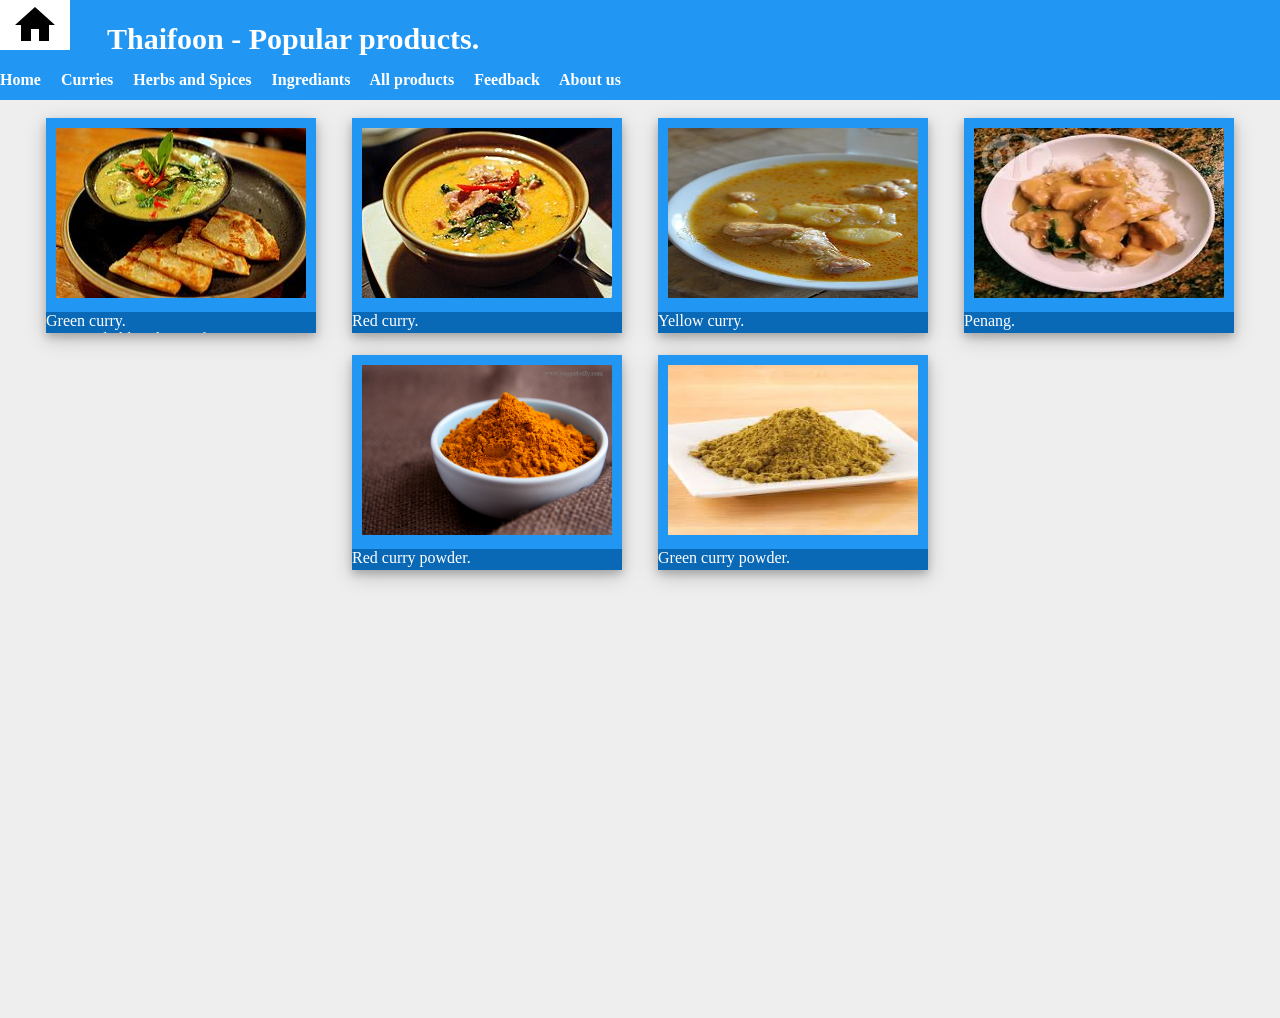
==== thai food online/HTML/index.html @ c91ff7b9 "Add files via upload" ====
<!doctype html>
<html>
  <head>
    <meta charset="UTF-8">
    <link rel="stylesheet" type="text/css" href="../CSS/material_design.css">
    <title>Thaifoon - Thai food online.</title>
  </head>

  <body>
    <!-- Incase you are wondering I removed a section called name which was here so that is why middle is at the top.-->
    <div>
      <div class="middle">
        <!-- Home and page title-->
        <button class="menu" onclick="window.location='index.html'"><img src="../IMAGES/icons/home.svg"/></button>
        &nbsp;&nbsp;&nbsp;&nbsp;Thaifoon - Popular products. <!--TODO: fix alignment verticly--><!--TODO: fix spelling of todo-->
      </div>

      <div class="tabs">
        <!--tabs-->
        <a class="tab" href="index.html">Home</a>&nbsp;&nbsp;&nbsp;&nbsp;
        <a class="tab" href="Products1.html">Curries</a>&nbsp;&nbsp;&nbsp;&nbsp;
        <a class="tab" href="Products2.html">Herbs and Spices</a>&nbsp;&nbsp;&nbsp;&nbsp;
        <a class="tab" href="Products3.html">Ingrediants</a>&nbsp;&nbsp;&nbsp;&nbsp;
        <a class="tab" href="all.html">All products</a>&nbsp;&nbsp;&nbsp;&nbsp;
        <a class="tab" href="feedback.html">Feedback</a>&nbsp;&nbsp;&nbsp;&nbsp;<!--no pun intended-->
        <a class="tab" href="about.html">About us</a>
      </div>
    </div>
    <br />

    <div class="main"><!--everything else-->

      <div class="container"><!--image div-->
        <div class="image_container">
          <img width=250 height=170 onclick="window.location='../IMAGES/curry/Green.jpg'" src="../IMAGES/curry/Green.jpg"/>
        </div>
        <div class="text_container">
          Green curry.<br />
          Now avaliable asbestos free!
        </div>
      </div>&nbsp;&nbsp;&nbsp;&nbsp;&nbsp;&nbsp;&nbsp;&nbsp;

      <div class="container">
        <div class="image_container">
          <img width=250 height=170 onclick="window.location='../IMAGES/curry/red.jpg'" src="../IMAGES/curry/red.jpg"/>
        </div>
        <div class="text_container">
          Red curry.
        </div>
      </div>&nbsp;&nbsp;&nbsp;&nbsp;&nbsp;&nbsp;&nbsp;&nbsp;

      <div class="container">
        <div class="image_container">
          <img width=250 height=170 onclick="window.location='../IMAGES/curry/yellow.JPG'" src="../IMAGES/curry/yellow.JPG"/>
        </div>
        <div class="text_container">
          Yellow curry.
        </div>
      </div>&nbsp;&nbsp;&nbsp;&nbsp;&nbsp;&nbsp;&nbsp;&nbsp;

      <div class="container">
        <div class="image_container">
          <img width=250 height=170 onclick="window.location='../IMAGES/curry/penang.jpg'" src="../IMAGES/curry/penang.jpg"/>
        </div>
        <div class="text_container">
          Penang.
        </div>
      </div>

      <br />
      <br />

      <div class="container">
        <div class="image_container">
          <img width=250 height=170 onclick="window.location='../IMAGES/herbs/red_powder.jpg'" src="../IMAGES/herbs/red_powder.jpg"/>
        </div>
        <div class="text_container">
          Red curry powder.
        </div>
      </div>&nbsp;&nbsp;&nbsp;&nbsp;&nbsp;&nbsp;&nbsp;&nbsp;

      <div class="container">
        <div class="image_container">
          <img width=250 height=170 onclick="window.location='../IMAGES/herbs/green_powder.jpeg'" src="../IMAGES/herbs/green_powder.jpeg"/>
        </div>
        <div class="text_container">
          Green curry powder.
        </div>
      </div>

    </div>
  </body>
</html>
---- thai food online/CSS/material_design.css ----
.name {
  background-color: #0A69B7;
  width: 100%;
  height: 30px;
  text-align: right;
  line-height: 30px;
  font-weight: bold;
}

.middle {
  background-color: #2196F3;
  width: 100%;
  height: 60px;
  line-height: 30px;
  font-weight: bold;
  font-size: 30px;
}

.tabs {
  background-color: #2196F3;
  width: 100%;
  height: 40px;
  line-height: 40px;
  font-weight: bold;
}

.main {
  height: 100%;
  width: 100%;
  text-align: center;
}

.container {
  width: 270px;
  height: 215px;
  overflow: hidden;
  display: inline-block;
  transition-duration: 0.5s;
  box-shadow: 0 4px 8px 0 rgba(0, 0, 0, 0.2), 0 6px 20px 0 rgba(0, 0, 0, 0.19);
}

.container:hover {
  box-shadow: 0 4px 8px 0 rgba(0, 0, 0, 0.4), 0 6px 20px 0 rgba(0, 0, 0, 0.39);
  height: 240px;
}

.image_container {
  border: 10px solid #2196F3;
  background-color: #2196F3;
}

.text_container{
  width: 100%;
  height: 100%;
  text-align: left;
  background-color: #0A69B7;
}

.tab {
  border-bottom: 3px solid transparent;
  transition: all ease-in-out 0.35s;
  text-decoration: none;
  color: white;
}

.tab:hover {
    border-color: white;
}

.tab:active {
    border-color: white;
}

html, body {
  overflow: hidden;
  width: 100%;
  height: 100%;
  margin: 0;
  border: 0;
  background-color: #EEEEEF;
  font-family: "Verdana";
  color: white;
  scroll-behavior: smooth;
}

.menu {
  border: none;
  margin: none;
  border-radius: 0px;
  border: 0;
  height: 50px;
  width: 70px;
  background-color: white;
  transition: 0.25s;
}

.menu:hover {
  border-radius: 0px;
  border: 0;
  height: 50px;
  width: 70px;
  background-color: #DDDDDE;

}
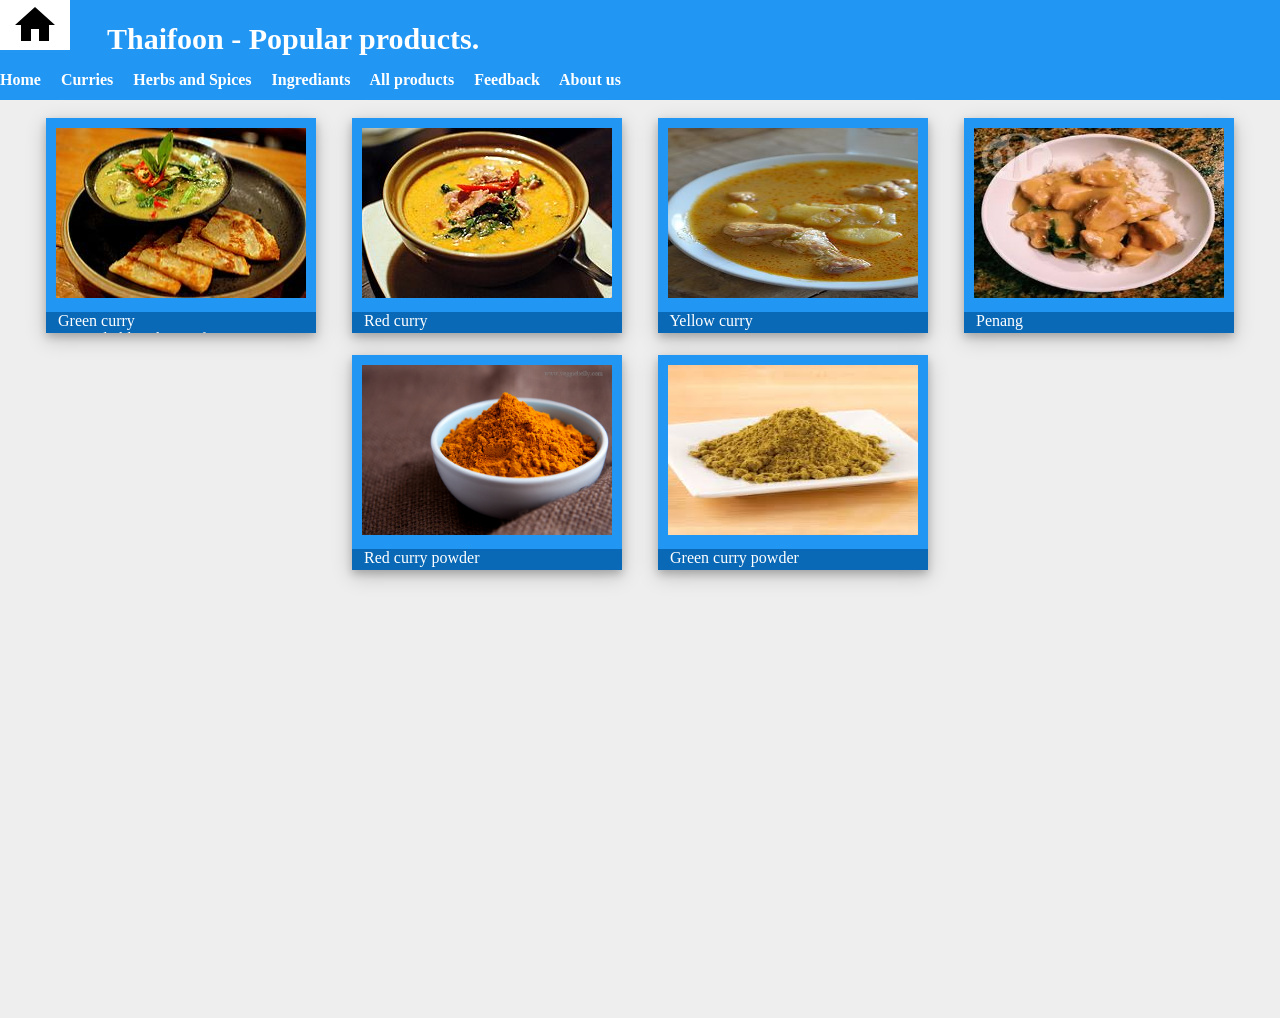
==== commit d31e9cb8: "Add files via upload" ====
--- a/thai food online/HTML/index.html
+++ b/thai food online/HTML/index.html
@@ -3,6 +3,7 @@
   <head>
     <meta charset="UTF-8">
     <link rel="stylesheet" type="text/css" href="../CSS/material_design.css">
+    <link rel="stylesheet" type="text/css" href="../CSS/standard.css">
     <title>Thaifoon - Thai food online.</title>
   </head>
 
@@ -35,7 +36,7 @@
           <img width=250 height=170 onclick="window.location='../IMAGES/curry/Green.jpg'" src="../IMAGES/curry/Green.jpg"/>
         </div>
         <div class="text_container">
-          Green curry.<br />
+          &nbsp;&nbsp;&nbsp;Green curry<br />
           Now avaliable asbestos free!
         </div>
       </div>&nbsp;&nbsp;&nbsp;&nbsp;&nbsp;&nbsp;&nbsp;&nbsp;
@@ -45,7 +46,7 @@
           <img width=250 height=170 onclick="window.location='../IMAGES/curry/red.jpg'" src="../IMAGES/curry/red.jpg"/>
         </div>
         <div class="text_container">
-          Red curry.
+          &nbsp;&nbsp;&nbsp;Red curry
         </div>
       </div>&nbsp;&nbsp;&nbsp;&nbsp;&nbsp;&nbsp;&nbsp;&nbsp;
 
@@ -54,7 +55,7 @@
           <img width=250 height=170 onclick="window.location='../IMAGES/curry/yellow.JPG'" src="../IMAGES/curry/yellow.JPG"/>
         </div>
         <div class="text_container">
-          Yellow curry.
+          &nbsp;&nbsp;&nbsp;Yellow curry
         </div>
       </div>&nbsp;&nbsp;&nbsp;&nbsp;&nbsp;&nbsp;&nbsp;&nbsp;
 
@@ -63,7 +64,7 @@
           <img width=250 height=170 onclick="window.location='../IMAGES/curry/penang.jpg'" src="../IMAGES/curry/penang.jpg"/>
         </div>
         <div class="text_container">
-          Penang.
+          &nbsp;&nbsp;&nbsp;Penang
         </div>
       </div>
 
@@ -75,7 +76,7 @@
           <img width=250 height=170 onclick="window.location='../IMAGES/herbs/red_powder.jpg'" src="../IMAGES/herbs/red_powder.jpg"/>
         </div>
         <div class="text_container">
-          Red curry powder.
+          &nbsp;&nbsp;&nbsp;Red curry powder
         </div>
       </div>&nbsp;&nbsp;&nbsp;&nbsp;&nbsp;&nbsp;&nbsp;&nbsp;
 
@@ -84,7 +85,7 @@
           <img width=250 height=170 onclick="window.location='../IMAGES/herbs/green_powder.jpeg'" src="../IMAGES/herbs/green_powder.jpeg"/>
         </div>
         <div class="text_container">
-          Green curry powder.
+          &nbsp;&nbsp;&nbsp;Green curry powder
         </div>
       </div>
 
--- a/thai food online/CSS/material_design.css
+++ b/thai food online/CSS/material_design.css
@@ -5,6 +5,10 @@
   text-align: right;
   line-height: 30px;
   font-weight: bold;
+}
+
+.text {
+  color: black;
 }
 
 .middle {
@@ -71,18 +75,6 @@
     border-color: white;
 }
 
-html, body {
-  overflow: hidden;
-  width: 100%;
-  height: 100%;
-  margin: 0;
-  border: 0;
-  background-color: #EEEEEF;
-  font-family: "Verdana";
-  color: white;
-  scroll-behavior: smooth;
-}
-
 .menu {
   border: none;
   margin: none;
@@ -102,3 +94,47 @@
   background-color: #DDDDDE;
 
 }
+
+.raised_div {
+  z-index: 5;
+  width: 6%;
+  height: 100%;
+  margin: 0;
+  border: 0;
+  overflow: hidden;
+  position: relative;
+  float: right;
+}
+
+.nav {
+  border: none;
+  margin: none;
+  border-radius: 100%;
+  border: 0;
+  height: 50px;
+  width: 50px;
+  background-color: #0b8bf4;
+  transition: 0.25s;
+  text-align: center;
+  transition-duration: 0.5s;
+  box-shadow: 0px 0px 5px 2px rgba(0, 0, 0, 0.2);
+  position: fixed;
+  margin-right: 10px;
+}
+
+.nav:hover {
+  box-shadow: 0px 0px 5px 3px rgba(0, 0, 0, 0.4);
+
+}
+
+html, body {
+  overflow: hidden;
+  width: 100%;
+  height: 100%;
+  margin: 0;
+  border: 0;
+  background-color: #EEEEEF;
+  font-family: "Verdana";
+  color: white;
+  scroll-behavior: smooth;
+}
--- a/thai food online/CSS/standard.css
+++ b/thai food online/CSS/standard.css
@@ -0,0 +1,19 @@
+.left {
+  float: left;
+}
+
+.right {
+  float: right;
+}
+
+.titanic {
+  float: none;
+}
+
+.lower {
+  bottom: 10px;
+}
+
+.space {
+  margin-right: 6%;
+}
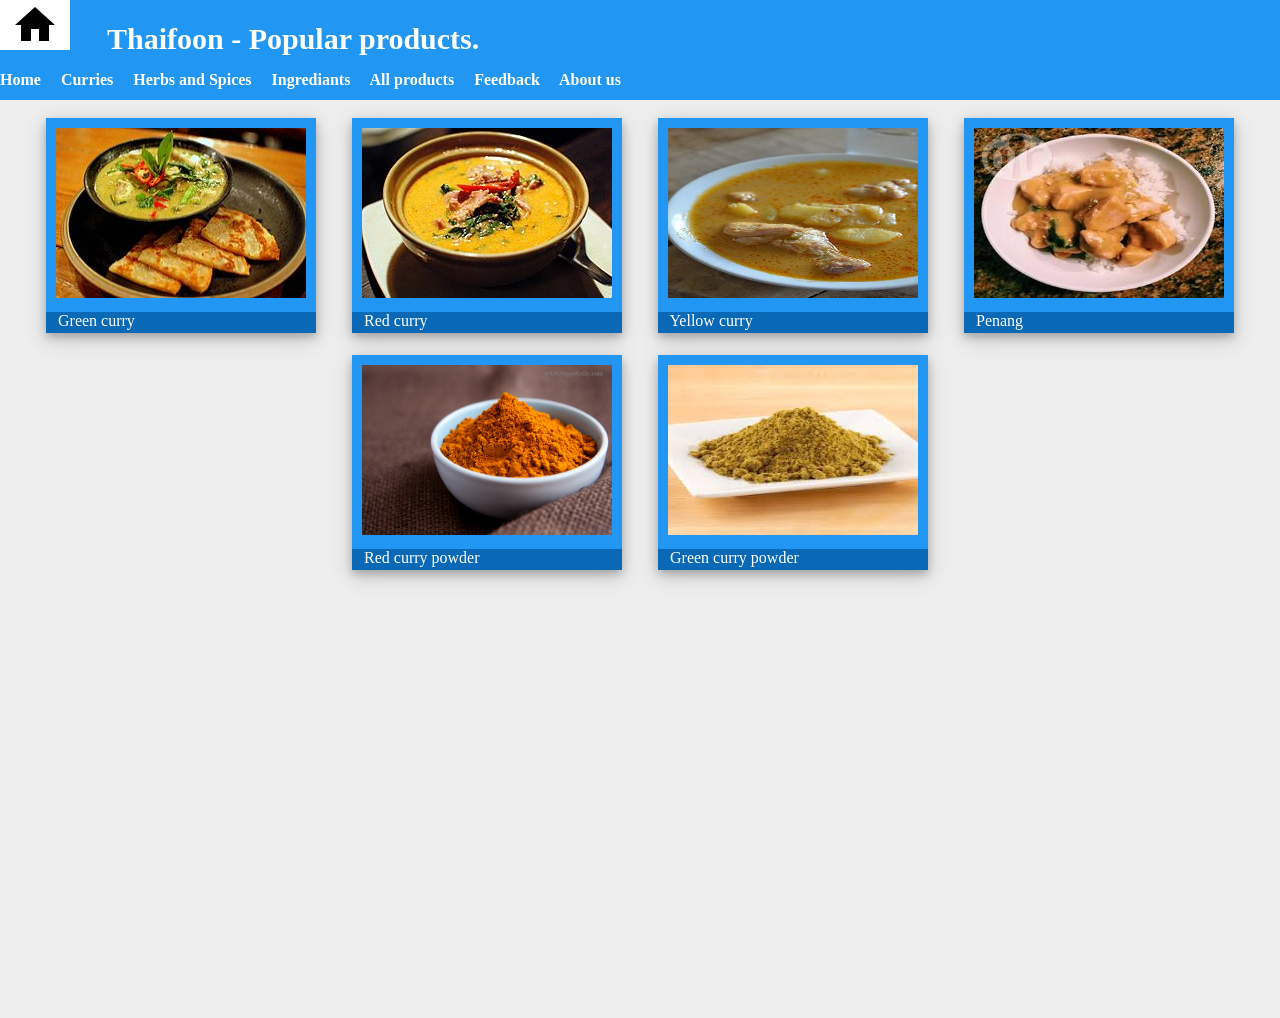
==== commit b8255889: "Add files via upload" ====
--- a/thai food online/HTML/index.html
+++ b/thai food online/HTML/index.html
@@ -36,8 +36,8 @@
           <img width=250 height=170 onclick="window.location='../IMAGES/curry/Green.jpg'" src="../IMAGES/curry/Green.jpg"/>
         </div>
         <div class="text_container">
-          &nbsp;&nbsp;&nbsp;Green curry<br />
-          Now avaliable asbestos free!
+          &nbsp;&nbsp;&nbsp;Green curry
+          <button class="buy_button"><img src="../IMAGES/icons/buy.svg" /></button>
         </div>
       </div>&nbsp;&nbsp;&nbsp;&nbsp;&nbsp;&nbsp;&nbsp;&nbsp;
 
@@ -47,6 +47,7 @@
         </div>
         <div class="text_container">
           &nbsp;&nbsp;&nbsp;Red curry
+          <button class="buy_button"><img src="../IMAGES/icons/buy.svg" /></button>
         </div>
       </div>&nbsp;&nbsp;&nbsp;&nbsp;&nbsp;&nbsp;&nbsp;&nbsp;
 
@@ -56,6 +57,7 @@
         </div>
         <div class="text_container">
           &nbsp;&nbsp;&nbsp;Yellow curry
+          <button class="buy_button"><img src="../IMAGES/icons/buy.svg" /></button>
         </div>
       </div>&nbsp;&nbsp;&nbsp;&nbsp;&nbsp;&nbsp;&nbsp;&nbsp;
 
@@ -65,6 +67,7 @@
         </div>
         <div class="text_container">
           &nbsp;&nbsp;&nbsp;Penang
+          <button class="buy_button"><img src="../IMAGES/icons/buy.svg" /></button>
         </div>
       </div>
 
@@ -77,6 +80,7 @@
         </div>
         <div class="text_container">
           &nbsp;&nbsp;&nbsp;Red curry powder
+          <button class="buy_button"><img src="../IMAGES/icons/buy.svg" /></button>
         </div>
       </div>&nbsp;&nbsp;&nbsp;&nbsp;&nbsp;&nbsp;&nbsp;&nbsp;
 
@@ -86,6 +90,7 @@
         </div>
         <div class="text_container">
           &nbsp;&nbsp;&nbsp;Green curry powder
+          <button class="buy_button"><img src="../IMAGES/icons/buy.svg" /></button>
         </div>
       </div>
 
--- a/thai food online/CSS/material_design.css
+++ b/thai food online/CSS/material_design.css
@@ -1,3 +1,8 @@
+.productImg {
+	padding-left: 8%;
+	padding-right: 5%
+}
+
 .name {
   background-color: #0A69B7;
   width: 100%;
@@ -5,6 +10,29 @@
   text-align: right;
   line-height: 30px;
   font-weight: bold;
+}
+
+.buy_button {
+  border: none;
+  margin: none;
+  border-radius: 0px;
+  border: 0;
+  height: 35px;
+  width: 45px;
+  background-color: white;
+  transition: 0.25s;
+  float: right;
+  opacity: 0;
+  margin:6px;
+}
+
+.container:hover .buy_button {
+	opacity: 1;
+	}
+
+.buy_button:hover {
+  background-color: #DDDDDE;
+
 }
 
 .text {
--- a/thai food online/CSS/standard.css
+++ b/thai food online/CSS/standard.css
@@ -17,3 +17,7 @@
 .space {
   margin-right: 6%;
 }
+
+.scroll {
+	overflow: scroll;
+}
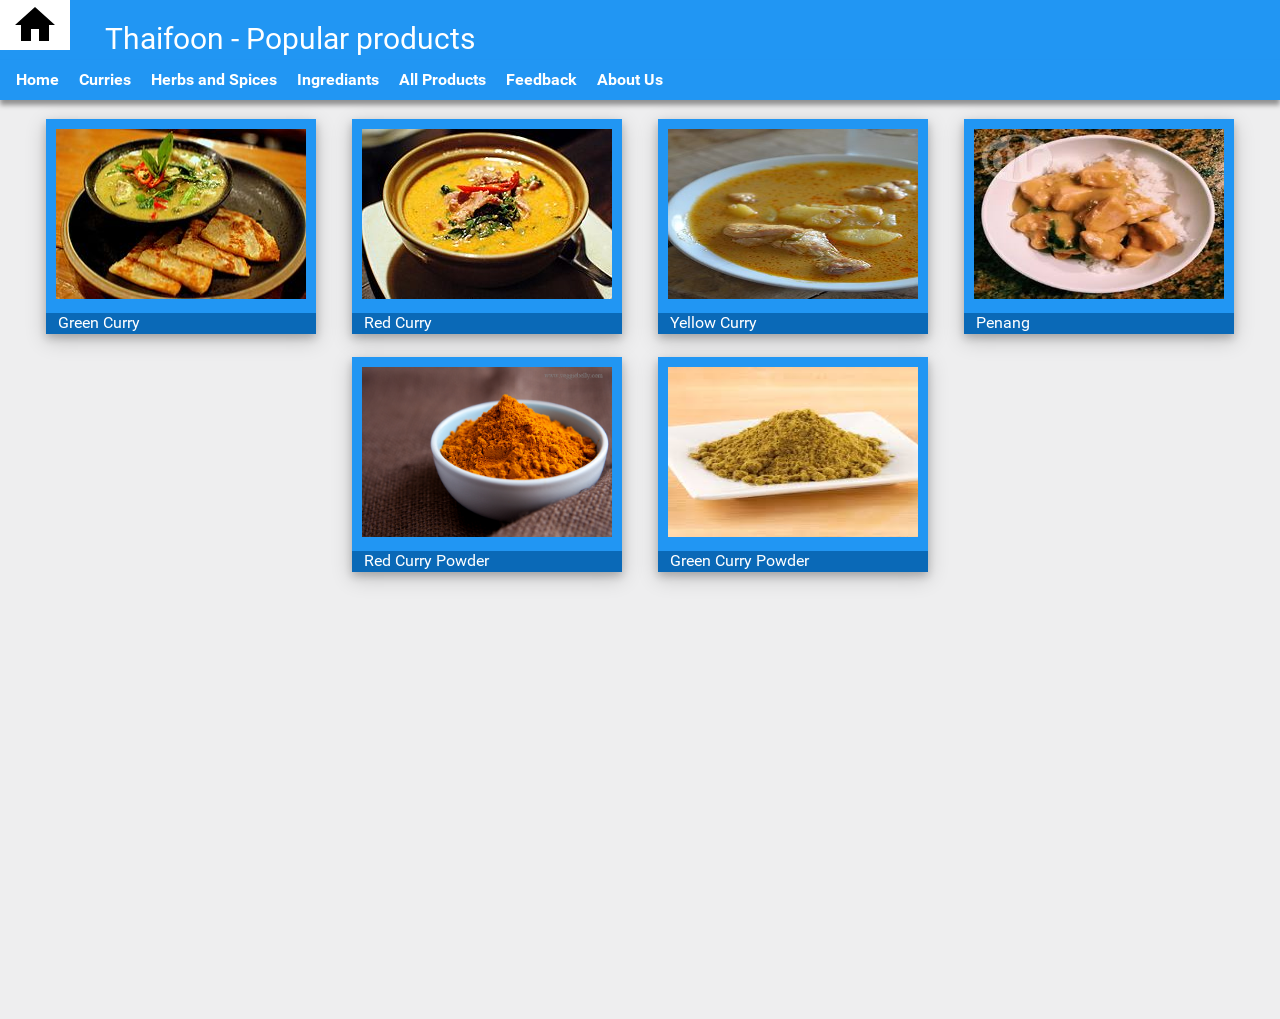
==== commit ac4b6fa6: "Add files via upload" ====
--- a/thai food online/HTML/index.html
+++ b/thai food online/HTML/index.html
@@ -1,99 +1,112 @@
 <!doctype html>
 <html>
-  <head>
+
+<head>
     <meta charset="UTF-8">
     <link rel="stylesheet" type="text/css" href="../CSS/material_design.css">
     <link rel="stylesheet" type="text/css" href="../CSS/standard.css">
-    <title>Thaifoon - Thai food online.</title>
-  </head>
+    <title>Thaifoon - Thai food online</title>
+</head>
 
-  <body>
+<body>
     <!-- Incase you are wondering I removed a section called name which was here so that is why middle is at the top.-->
     <div>
-      <div class="middle">
-        <!-- Home and page title-->
-        <button class="menu" onclick="window.location='index.html'"><img src="../IMAGES/icons/home.svg"/></button>
-        &nbsp;&nbsp;&nbsp;&nbsp;Thaifoon - Popular products. <!--TODO: fix alignment verticly--><!--TODO: fix spelling of todo-->
-      </div>
+        <div class="middle">
+            <!-- Home and page title-->
+            <button class="menu" onclick="window.location='index.html'"><img src="../IMAGES/icons/home.svg"/></button> &nbsp;&nbsp;&nbsp;&nbsp;Thaifoon - Popular products
+            <!--TODO: fix alignment verticly-->
+            <!--TODO: fix spelling of todo-->
+        </div>
 
-      <div class="tabs">
-        <!--tabs-->
-        <a class="tab" href="index.html">Home</a>&nbsp;&nbsp;&nbsp;&nbsp;
-        <a class="tab" href="Products1.html">Curries</a>&nbsp;&nbsp;&nbsp;&nbsp;
-        <a class="tab" href="Products2.html">Herbs and Spices</a>&nbsp;&nbsp;&nbsp;&nbsp;
-        <a class="tab" href="Products3.html">Ingrediants</a>&nbsp;&nbsp;&nbsp;&nbsp;
-        <a class="tab" href="all.html">All products</a>&nbsp;&nbsp;&nbsp;&nbsp;
-        <a class="tab" href="feedback.html">Feedback</a>&nbsp;&nbsp;&nbsp;&nbsp;<!--no pun intended-->
-        <a class="tab" href="about.html">About us</a>
-      </div>
+        <div class="tabs">
+            <!--tabs-->
+            &nbsp;&nbsp;&nbsp;
+            <a class="tab" href="index.html">Home</a>&nbsp;&nbsp;&nbsp;&nbsp;
+            <a class="tab" href="Products1.html">Curries</a>&nbsp;&nbsp;&nbsp;&nbsp;
+            <a class="tab" href="Products2.html">Herbs and Spices</a>&nbsp;&nbsp;&nbsp;&nbsp;
+            <a class="tab" href="Products3.html">Ingrediants</a>&nbsp;&nbsp;&nbsp;&nbsp;
+            <a class="tab" href="all.html">All Products</a>&nbsp;&nbsp;&nbsp;&nbsp;
+            <a class="tab" href="feedback.html">Feedback</a>&nbsp;&nbsp;&nbsp;&nbsp;
+            <!--no pun intended-->
+            <a class="tab" href="about.html">About Us</a>
+        </div>
     </div>
     <br />
 
-    <div class="main"><!--everything else-->
+    <div class="main">
+        <!--everything else-->
 
-      <div class="container"><!--image div-->
-        <div class="image_container">
-          <img width=250 height=170 onclick="window.location='../IMAGES/curry/Green.jpg'" src="../IMAGES/curry/Green.jpg"/>
+        <div class="container">
+            <!--image div-->
+            <div class="image_container">
+                <img width=250 height=170 onclick="window.location='../IMAGES/curry/Green.jpg'" src="../IMAGES/curry/Green.jpg" />
+            </div>
+            <div class="text_container">
+                &nbsp;&nbsp;&nbsp;Green Curry
+                <button class="buy_button" onClick="window.location='template.html?name=Green curry&img=../IMAGES/curry/Green.jpg'"><img src="../IMAGES/icons/buy.svg" /></button>
+                <br />&nbsp;&nbsp;&nbsp;0.00907 BTC
+            </div>
+        </div>&nbsp;&nbsp;&nbsp;&nbsp;&nbsp;&nbsp;&nbsp;&nbsp;
+
+        <div class="container">
+            <div class="image_container">
+                <img width=250 height=170 onclick="window.location='../IMAGES/curry/red.jpg'" src="../IMAGES/curry/red.jpg" />
+            </div>
+            <div class="text_container">
+                &nbsp;&nbsp;&nbsp;Red Curry
+                <button class="buy_button" onClick="window.location='template.html?name=Red curry&img=../IMAGES/curry/red.jpg'"><img src="../IMAGES/icons/buy.svg" /></button>
+                <br />&nbsp;&nbsp;&nbsp;0.00907 BTC
+            </div>
+        </div>&nbsp;&nbsp;&nbsp;&nbsp;&nbsp;&nbsp;&nbsp;&nbsp;
+
+        <div class="container">
+            <div class="image_container">
+                <img width=250 height=170 onclick="window.location='../IMAGES/curry/yellow.JPG'" src="../IMAGES/curry/yellow.JPG" />
+            </div>
+            <div class="text_container">
+                &nbsp;&nbsp;&nbsp;Yellow Curry
+                <button class="buy_button" onClick="window.location='template.html?name=Yellow curry&img=../IMAGES/curry/yellow.JPG'"><img src="../IMAGES/icons/buy.svg" /></button>
+                <br />&nbsp;&nbsp;&nbsp;0.00907 BTC
+            </div>
+        </div>&nbsp;&nbsp;&nbsp;&nbsp;&nbsp;&nbsp;&nbsp;&nbsp;
+
+        <div class="container">
+            <div class="image_container">
+                <img width=250 height=170 onclick="window.location='../IMAGES/curry/penang.jpg'" src="../IMAGES/curry/penang.jpg" />
+            </div>
+            <div class="text_container">
+                &nbsp;&nbsp;&nbsp;Penang
+                <button class="buy_button" onClick="window.location='template.html?name=Penang&img=../IMAGES/curry/penang.jpg'"><img src="../IMAGES/icons/buy.svg" /></button>
+                <br />&nbsp;&nbsp;&nbsp;0.00907 BTC
+            </div>
         </div>
-        <div class="text_container">
-          &nbsp;&nbsp;&nbsp;Green curry
-          <button class="buy_button"><img src="../IMAGES/icons/buy.svg" /></button>
+
+        <br />
+        <br />
+
+        <div class="container">
+            <div class="image_container">
+                <img width=250 height=170 onclick="window.location='../IMAGES/herbs/red_powder.jpg'" src="../IMAGES/herbs/red_powder.jpg" />
+            </div>
+            <div class="text_container">
+                &nbsp;&nbsp;&nbsp;Red Curry Powder
+                <button class="buy_button" onClick="window.location='template.html?name=Red powder&img=../IMAGES/herbs/red_powder.jpg'"><img src="../IMAGES/icons/buy.svg" /></button>
+                <br />&nbsp;&nbsp;&nbsp;0.00907 BTC
+            </div>
+        </div>&nbsp;&nbsp;&nbsp;&nbsp;&nbsp;&nbsp;&nbsp;&nbsp;
+
+        <div class="container">
+            <div class="image_container">
+                <img width=250 height=170 onclick="window.location='../IMAGES/herbs/green_powder.jpeg'" src="../IMAGES/herbs/green_powder.jpeg" />
+            </div>
+            <div class="text_container">
+                &nbsp;&nbsp;&nbsp;Green Curry Powder
+                <button class="buy_button" onClick="window.location='template.html?name=Green powder&img=../IMAGES/herbs/green_powder.jpeg'"><img src="../IMAGES/icons/buy.svg" /></button>
+                <br />&nbsp;&nbsp;&nbsp;0.00907 BTC
+            </div>
         </div>
-      </div>&nbsp;&nbsp;&nbsp;&nbsp;&nbsp;&nbsp;&nbsp;&nbsp;
-
-      <div class="container">
-        <div class="image_container">
-          <img width=250 height=170 onclick="window.location='../IMAGES/curry/red.jpg'" src="../IMAGES/curry/red.jpg"/>
-        </div>
-        <div class="text_container">
-          &nbsp;&nbsp;&nbsp;Red curry
-          <button class="buy_button"><img src="../IMAGES/icons/buy.svg" /></button>
-        </div>
-      </div>&nbsp;&nbsp;&nbsp;&nbsp;&nbsp;&nbsp;&nbsp;&nbsp;
-
-      <div class="container">
-        <div class="image_container">
-          <img width=250 height=170 onclick="window.location='../IMAGES/curry/yellow.JPG'" src="../IMAGES/curry/yellow.JPG"/>
-        </div>
-        <div class="text_container">
-          &nbsp;&nbsp;&nbsp;Yellow curry
-          <button class="buy_button"><img src="../IMAGES/icons/buy.svg" /></button>
-        </div>
-      </div>&nbsp;&nbsp;&nbsp;&nbsp;&nbsp;&nbsp;&nbsp;&nbsp;
-
-      <div class="container">
-        <div class="image_container">
-          <img width=250 height=170 onclick="window.location='../IMAGES/curry/penang.jpg'" src="../IMAGES/curry/penang.jpg"/>
-        </div>
-        <div class="text_container">
-          &nbsp;&nbsp;&nbsp;Penang
-          <button class="buy_button"><img src="../IMAGES/icons/buy.svg" /></button>
-        </div>
-      </div>
-
-      <br />
-      <br />
-
-      <div class="container">
-        <div class="image_container">
-          <img width=250 height=170 onclick="window.location='../IMAGES/herbs/red_powder.jpg'" src="../IMAGES/herbs/red_powder.jpg"/>
-        </div>
-        <div class="text_container">
-          &nbsp;&nbsp;&nbsp;Red curry powder
-          <button class="buy_button"><img src="../IMAGES/icons/buy.svg" /></button>
-        </div>
-      </div>&nbsp;&nbsp;&nbsp;&nbsp;&nbsp;&nbsp;&nbsp;&nbsp;
-
-      <div class="container">
-        <div class="image_container">
-          <img width=250 height=170 onclick="window.location='../IMAGES/herbs/green_powder.jpeg'" src="../IMAGES/herbs/green_powder.jpeg"/>
-        </div>
-        <div class="text_container">
-          &nbsp;&nbsp;&nbsp;Green curry powder
-          <button class="buy_button"><img src="../IMAGES/icons/buy.svg" /></button>
-        </div>
-      </div>
 
     </div>
-  </body>
-</html>
+</body>
+
+</html>
--- a/thai food online/CSS/material_design.css
+++ b/thai food online/CSS/material_design.css
@@ -1,98 +1,109 @@
+@font-face {
+    font-family: "Roboto";
+    src: url("../FONTS/Roboto-Regular.ttf");
+}
+
+@font-face {
+    font-family: "Roboto";
+    src: url("../FONTS/Roboto-Bold.ttf");
+    font-weight: bold;
+}
+
 .productImg {
-	padding-left: 8%;
-	padding-right: 5%
+    padding-right: 5%;
+    position: relative;
 }
 
 .name {
-  background-color: #0A69B7;
-  width: 100%;
-  height: 30px;
-  text-align: right;
-  line-height: 30px;
-  font-weight: bold;
+    background-color: #2196F3;
+    width: 100%;
+    padding-left: 1%;
+    color: white;
 }
 
 .buy_button {
-  border: none;
-  margin: none;
-  border-radius: 0px;
-  border: 0;
-  height: 35px;
-  width: 45px;
-  background-color: white;
-  transition: 0.25s;
-  float: right;
-  opacity: 0;
-  margin:6px;
+    border: none;
+    margin: none;
+    border-radius: 0px;
+    border: 0;
+    height: 35px;
+    width: 45px;
+    background-color: white;
+    transition: 0.25s;
+    float: right;
+    opacity: 0;
+    margin: 6px;
 }
 
 .container:hover .buy_button {
-	opacity: 1;
-	}
+    opacity: 1;
+}
 
 .buy_button:hover {
-  background-color: #DDDDDE;
-
+    background-color: #DDDDDE;
 }
 
 .text {
-  color: black;
+    color: black;
 }
 
 .middle {
-  background-color: #2196F3;
-  width: 100%;
-  height: 60px;
-  line-height: 30px;
-  font-weight: bold;
-  font-size: 30px;
+    background-color: #2196F3;
+    width: 100%;
+    height: 60px;
+    line-height: 30px;
+    font-weight: normal;
+    font-size: 30px;
 }
 
 .tabs {
-  background-color: #2196F3;
-  width: 100%;
-  height: 40px;
-  line-height: 40px;
-  font-weight: bold;
+    background-color: #2196F3;
+    width: 100%;
+    height: 40px;
+    line-height: 40px;
+    font-weight: bold;
+    z-index: 555;
+    box-shadow: 0px 5px 5px 0px rgba(0, 0, 0, 0.4);
+    position: relative;
 }
 
 .main {
-  height: 100%;
-  width: 100%;
-  text-align: center;
+    height: 100%;
+    width: 100%;
+    text-align: center;
 }
 
 .container {
-  width: 270px;
-  height: 215px;
-  overflow: hidden;
-  display: inline-block;
-  transition-duration: 0.5s;
-  box-shadow: 0 4px 8px 0 rgba(0, 0, 0, 0.2), 0 6px 20px 0 rgba(0, 0, 0, 0.19);
+    width: 270px;
+    height: 215px;
+    overflow: hidden;
+    display: inline-block;
+    transition-duration: 0.5s;
+    box-shadow: 0 4px 8px 0 rgba(0, 0, 0, 0.2), 0 6px 20px 0 rgba(0, 0, 0, 0.19);
 }
 
 .container:hover {
-  box-shadow: 0 4px 8px 0 rgba(0, 0, 0, 0.4), 0 6px 20px 0 rgba(0, 0, 0, 0.39);
-  height: 240px;
+    box-shadow: 0 4px 8px 0 rgba(0, 0, 0, 0.4), 0 6px 20px 0 rgba(0, 0, 0, 0.39);
+    height: 240px;
 }
 
 .image_container {
-  border: 10px solid #2196F3;
-  background-color: #2196F3;
-}
-
-.text_container{
-  width: 100%;
-  height: 100%;
-  text-align: left;
-  background-color: #0A69B7;
+    border: 10px solid #2196F3;
+    background-color: #2196F3;
+}
+
+.text_container {
+    width: 100%;
+    height: 100%;
+    text-align: left;
+    background-color: #0A69B7;
 }
 
 .tab {
-  border-bottom: 3px solid transparent;
-  transition: all ease-in-out 0.35s;
-  text-decoration: none;
-  color: white;
+    border-bottom: 3px solid transparent;
+    transition: all ease-in-out 0.35s;
+    text-decoration: none;
+    color: white;
 }
 
 .tab:hover {
@@ -104,65 +115,211 @@
 }
 
 .menu {
-  border: none;
-  margin: none;
-  border-radius: 0px;
-  border: 0;
-  height: 50px;
-  width: 70px;
-  background-color: white;
-  transition: 0.25s;
+    border: none;
+    margin: none;
+    border-radius: 0px;
+    border: 0;
+    height: 50px;
+    width: 70px;
+    background-color: white;
+    transition: 0.25s;
 }
 
 .menu:hover {
-  border-radius: 0px;
-  border: 0;
-  height: 50px;
-  width: 70px;
-  background-color: #DDDDDE;
-
+    border-radius: 0px;
+    border: 0;
+    height: 50px;
+    width: 70px;
+    background-color: #DDDDDE;
 }
 
 .raised_div {
-  z-index: 5;
-  width: 6%;
-  height: 100%;
-  margin: 0;
-  border: 0;
-  overflow: hidden;
-  position: relative;
-  float: right;
+    z-index: 5;
+    width: 6%;
+    height: 100%;
+    margin: 0;
+    border: 0;
+    overflow: hidden;
+    position: relative;
+    float: right;
 }
 
 .nav {
-  border: none;
-  margin: none;
-  border-radius: 100%;
-  border: 0;
-  height: 50px;
-  width: 50px;
-  background-color: #0b8bf4;
-  transition: 0.25s;
-  text-align: center;
-  transition-duration: 0.5s;
-  box-shadow: 0px 0px 5px 2px rgba(0, 0, 0, 0.2);
-  position: fixed;
-  margin-right: 10px;
+    border: none;
+    margin: none;
+    border-radius: 100%;
+    border: 0;
+    height: 50px;
+    width: 50px;
+    background-color: #0b8bf4;
+    transition: 0.25s;
+    text-align: center;
+    transition-duration: 0.5s;
+    box-shadow: 0px 0px 5px 2px rgba(0, 0, 0, 0.2);
+    position: fixed;
+    margin-right: 10px;
 }
 
 .nav:hover {
-  box-shadow: 0px 0px 5px 3px rgba(0, 0, 0, 0.4);
-
+    box-shadow: 0px 0px 5px 3px rgba(0, 0, 0, 0.4);
+}
+
+.bottom_banner {
+    background-color: #2196F3;
+    width: 100%;
+    height: 80px;
+    line-height: 40px;
+    font-weight: bold;
+    float: left;
+}
+
+.bottom_wrap {
+    width: 100%;
+    height: 80px;
+    line-height: 40px;
+    font-weight: bold;
+    float: left;
+    position: fixed;
+    bottom: 0;
+}
+
+.product_desription {
+    word-wrap: break-word;
+    width: 375px;
 }
 
 html, body {
-  overflow: hidden;
-  width: 100%;
-  height: 100%;
-  margin: 0;
-  border: 0;
-  background-color: #EEEEEF;
-  font-family: "Verdana";
-  color: white;
-  scroll-behavior: smooth;
-}
+    overflow: hidden;
+    width: 100%;
+    height: 100%;
+    margin: 0;
+    border: 0;
+    background-color: #EEEEEF;
+    font-family: "Roboto";
+    color: white;
+    scroll-behavior: smooth;
+}
+
+.feedback {
+    border: 0px;
+    border-bottom: 1px solid #DBDBDB;
+    background-color: #EEEEEF;
+    transition-duration: 0.3s;
+}
+
+.feedback:focus {
+    border-bottom: 1px solid #2196F3;
+}
+
+.label {
+    margin-left: -20%;
+    margin-right: 8%;
+    transition-duration: 0.3s;
+}
+
+.feedback:focus+.label {
+    color: #3AA1F2;
+}
+
+.gender {
+    margin-left: -4.5%;
+}
+
+.dob {
+    border-radius: 0px;
+    border: 1px solid #DBDBDB;
+    padding-left: 1%;
+    padding-right: 1%;
+    background-color: #dddde3;
+}
+
+.aligned_boxes {
+    float: right;
+    padding-right: 50%;
+    text-align: left;
+    display: inline;
+}
+
+.pay_form {
+    border: 0px;
+    border-bottom: 1px solid #DBDBDB;
+    background-color: #EEEEEF;
+    transition-duration: 0.3s;
+}
+
+.pay_form:focus {
+    color: #3AA1F2;
+    border-bottom: 1px solid #2196F3;
+}
+
+.purchase_button {
+    border: none;
+    margin: none;
+    border-radius: 0px;
+    border: 0;
+    background-color: white;
+    transition: 0.25s;
+    margin: 6px;
+}
+
+.purchase_button:hover {
+    background-color: #DDDDDE;
+}
+
+.alert {
+    z-index: -666;
+    opacity: 0;
+    display: none;
+}
+
+.alert2 {
+    z-index: 666;
+    animation-duration: 0.3s;
+    text-align: center;
+    width: 100%;
+    height: 100%;
+    background-color: black;
+    opacity: 0.9;
+    position: absolute;
+    display: inline-block;
+}
+
+.ialert2 {
+    z-index: 777;
+    display: inline-block;
+    background-color: white;
+    width: 50%;
+    height: 20%;
+    color: black;
+    opacity: 100;
+    position: absolute;
+    top: 50%;
+    left: 50%;
+    height: 30%;
+    width: 50%;
+    margin: -15% 0 0 -25%;
+    padding: 20px;
+    border: 1px solid #888;
+}
+
+.ialert {
+    z-index: -666;
+    display: none;
+}
+
+.confirm_button {
+    border: none;
+    margin: none;
+    border-radius: 0px;
+    border: 0;
+    transition: 0.25s;
+    margin: 6px;
+    position: relative;
+    display: block;
+    background-color: #EEEEEF;
+    padding: 3px;
+}
+
+.confirm_button:hover {
+    background-color: #DDDDDE;
+}
--- a/thai food online/CSS/standard.css
+++ b/thai food online/CSS/standard.css
@@ -1,23 +1,39 @@
+.block {
+    display: block;
+}
+
+.inline_block {
+    display: inline-block;
+}
+
 .left {
-  float: left;
+    float: left;
 }
 
 .right {
-  float: right;
+    float: right;
 }
 
 .titanic {
-  float: none;
+    float: none;
 }
 
 .lower {
-  bottom: 10px;
+    bottom: 10px;
 }
 
 .space {
-  margin-right: 6%;
+    margin-right: 6%;
 }
 
 .scroll {
-	overflow: scroll;
+    overflow: scroll;
+}
+
+.inline {
+    display: inline;
+}
+
+.bold {
+    font-weight: bold;
 }
